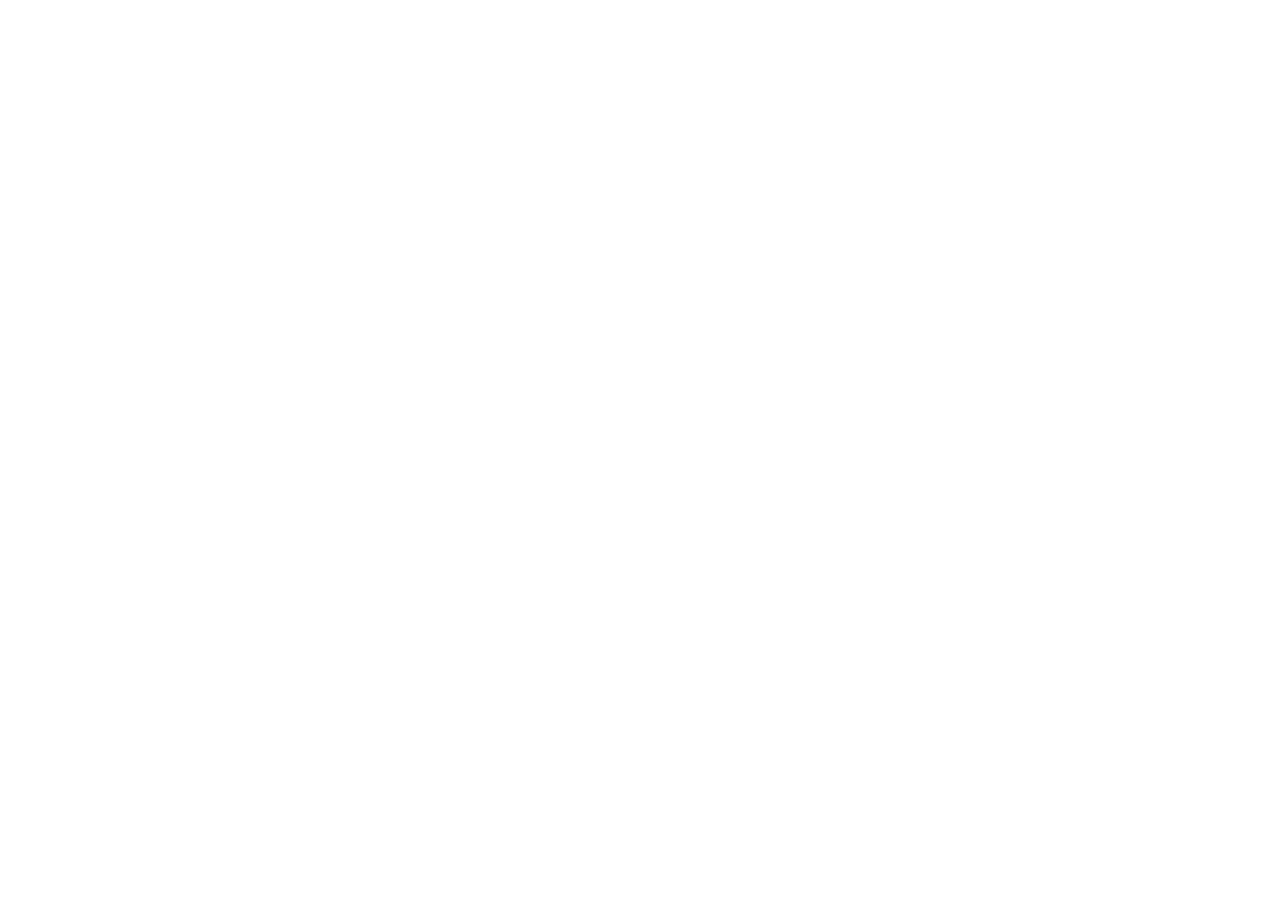
==== Blog.html @ 53549180 "add blog styles.css" ====
<!DOCTYPE html>
<html lang="en">
<head>
    <meta charset="UTF-8">
    <meta name="viewport" content="width=device-width, initial-scale=1.0">
    <title>Home</title>
    <link rel="stylesheet" href="Blog styles.css">
</head>
<body>
    
</body>
</html>
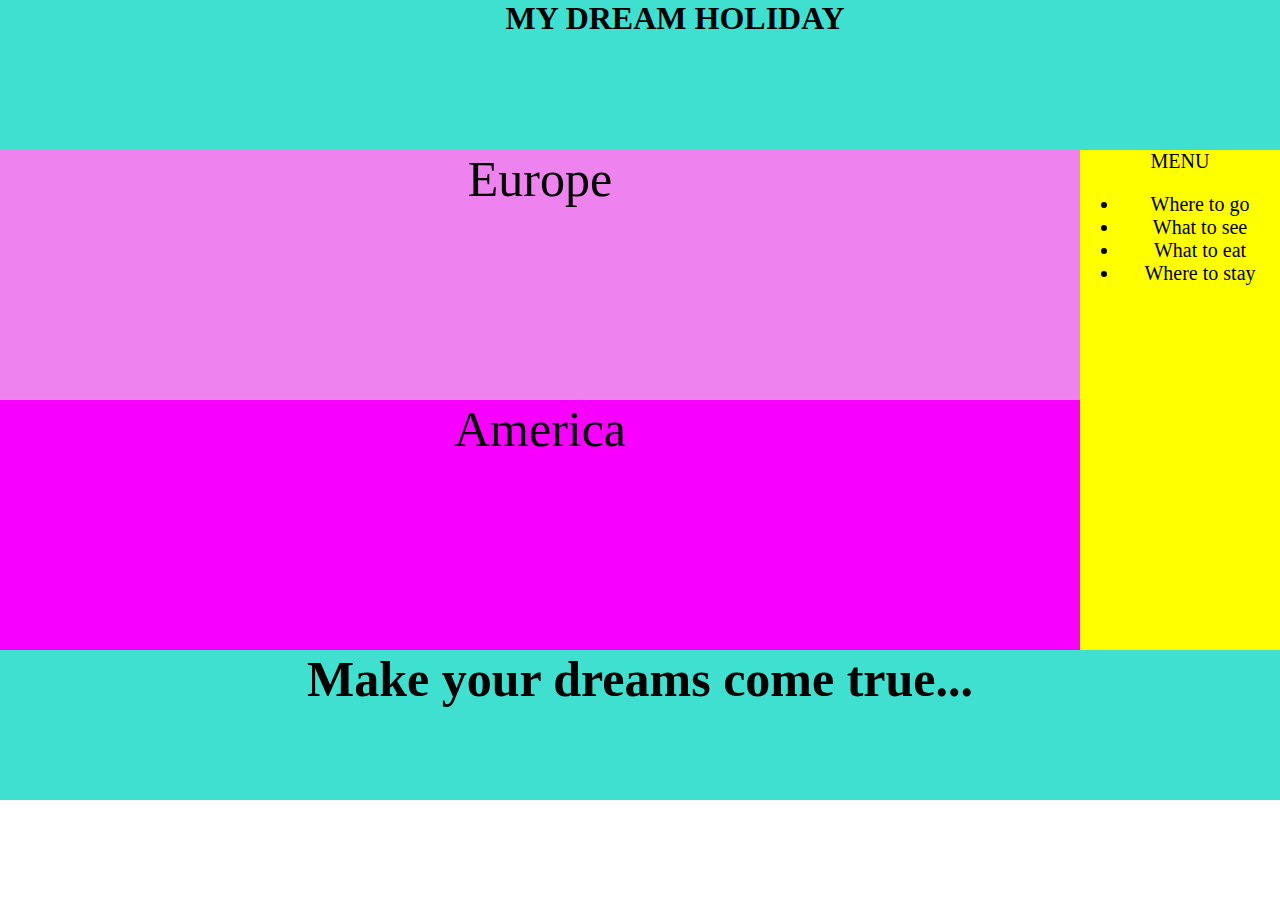
==== commit be70f08e: "added Blog styles.css" ====
--- a/Blog.html
+++ b/Blog.html
@@ -7,6 +7,29 @@
     <link rel="stylesheet" href="Blog styles.css">
 </head>
 <body>
+
+<h1>MY DREAM HOLIDAY</h1>
+
+
+<div class="Menu">MENU
+
+    <ul>
+        <li>Where to go</li>
+        <li>What to see</li> 
+        <li>What to eat</li>
+        <li>Where to stay</li>
+    </ul>
+
+</div>
+
+<div class="Europe"> Europe </div>
+
+<div class="America">  America </div>
+
+
+<div class="clear"></div>
+
+<div class="footer"> Make your dreams come true...</div>
     
 </body>
 </html>--- a/Blog styles.css
+++ b/Blog styles.css
@@ -0,0 +1,33 @@
+body {
+    margin: 0;
+}  
+
+h1 {
+    margin: 0; 
+    width: 1350px;
+    height: 150px;
+    background-color: turquoise;
+    text-align: center;
+    }  
+
+.Menu { 
+    width: 200px;
+    height: 500px;
+    background-color: yellow;
+    text-align: center;
+    float: right;
+    font-size: 20px;
+    font-family: Cambria, Cochin, Georgia, Times, 'Times New Roman', serif;
+     }
+
+.Europe { width: 1150px;height: 250px;background-color: violet;font-size: 50px;text-align: center;
+}
+
+.America { width: 1150px;height: 250px;background-color: rgb(247, 0, 255); font-size: 50px;text-align: center;
+}
+
+.clear{ clear: both;}
+
+.footer { width: 1350; height: 150px; background-color: turquoise; font-weight: bold;font-size: 50px;text-align: center;
+}
+ 
